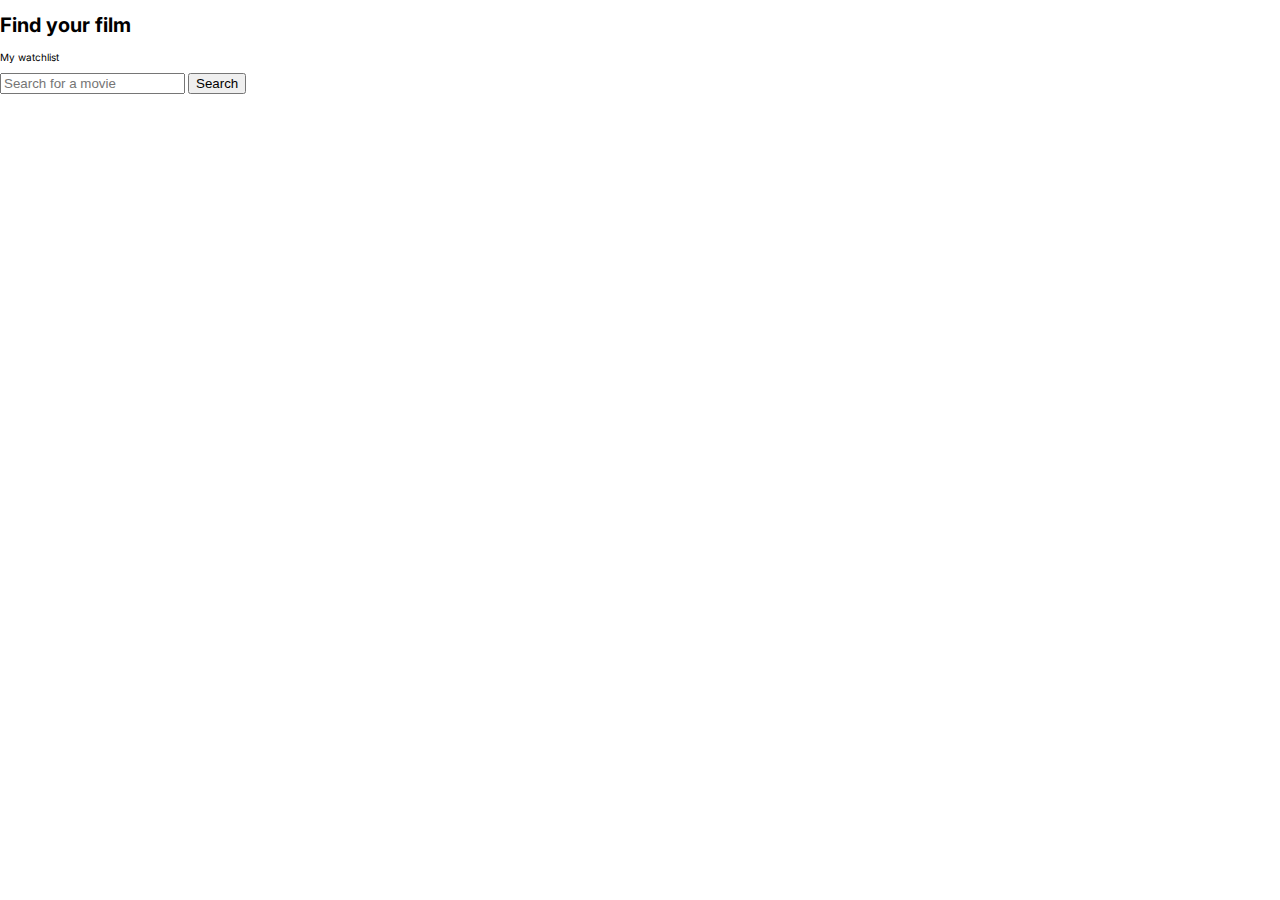
==== index.html @ d505724f "Added images to images folder and added the html" ====
<!DOCTYPE html>
<html lang="en">
  <head>
    <meta charset="UTF-8" />
    <meta name="viewport" content="width=device-width, initial-scale=1.0" />
    <link rel="preconnect" href="https://fonts.googleapis.com" />
    <link rel="preconnect" href="https://fonts.gstatic.com" crossorigin />
    <link
      href="https://fonts.googleapis.com/css2?family=Inter:wght@400;500;800&display=swap"
      rel="stylesheet"
    />
    <link rel="stylesheet" href="index.css" />
    <title>Movie Watchlist</title>
  </head>
  <body>
    <section class="main-content">
      <header>
        <div class="header" id="header">
          <h1>Find your film</h1>
          <p>My watchlist</p>
          <form class="search-form" id="search-from">
            <input
              type="text"
              id="search-input"
              name="search-input"
              placeholder="Search for a movie"
              required
            />
            <button type="submit">Search</button>
          </form>
        </div>
      </header>
      <main>
        <div class="movies"></div>
      </main>
    </section>
    <script src="index.js" type="module"></script>
  </body>
</html>
---- index.css ----
* {
  box-sizing: border-box;
}

html {
  font-size: 62.5%;
}

body {
  margin: 0;
  padding: 0;
  font-family: "Inter", sans-serif;
}
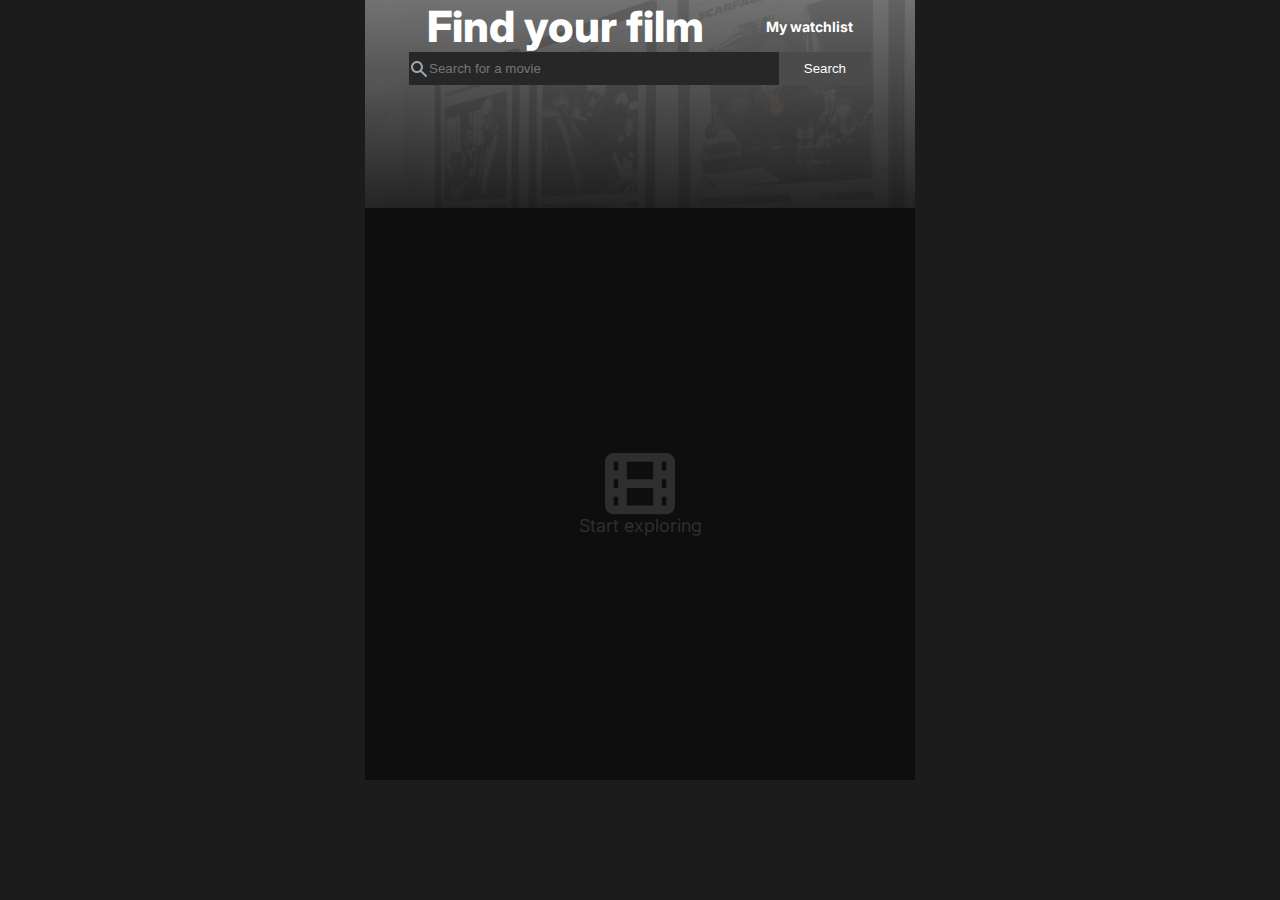
==== commit b9713f39: "Added styling to index.html" ====
--- a/index.html
+++ b/index.html
@@ -6,7 +6,7 @@
     <link rel="preconnect" href="https://fonts.googleapis.com" />
     <link rel="preconnect" href="https://fonts.gstatic.com" crossorigin />
     <link
-      href="https://fonts.googleapis.com/css2?family=Inter:wght@400;500;800&display=swap"
+      href="https://fonts.googleapis.com/css2?family=Inter:wght@400;500;700;800&display=swap"
       rel="stylesheet"
     />
     <link rel="stylesheet" href="index.css" />
@@ -16,22 +16,30 @@
     <section class="main-content">
       <header>
         <div class="header" id="header">
-          <h1>Find your film</h1>
-          <p>My watchlist</p>
+          <div class="flex-container titles">
+            <h1 class="title">Find your film</h1>
+            <p class="my-watchlist">My watchlist</p>
+          </div>
           <form class="search-form" id="search-from">
             <input
               type="text"
               id="search-input"
+              class="search-input"
               name="search-input"
               placeholder="Search for a movie"
               required
             />
-            <button type="submit">Search</button>
+            <button id="search-btn" class="search-btn" type="submit">
+              Search
+            </button>
           </form>
         </div>
       </header>
       <main>
-        <div class="movies"></div>
+        <div class="movies flex-container">
+          <img src="./images/icon.svg" />
+          <p class="icon-description">Start exploring</p>
+        </div>
       </main>
     </section>
     <script src="index.js" type="module"></script>
--- a/index.css
+++ b/index.css
@@ -9,5 +9,87 @@
 body {
   margin: 0;
   padding: 0;
+
+  background-color: #1c1c1c;
   font-family: "Inter", sans-serif;
 }
+
+h1,
+p {
+  margin: 0;
+  padding: 0;
+}
+
+.flex-container {
+  display: flex;
+}
+
+/* HEADER */
+.header {
+  background-image: linear-gradient(rgba(0, 0, 0, 0.528), rgba(0, 0, 0, 0.854)),
+    url("./images/picture-frames.jpg");
+  box-shadow: 5px;
+  height: 20.8rem;
+}
+
+.search-form {
+  display: flex;
+}
+
+.search-input {
+  background-image: url("./images/Search.svg");
+  background-repeat: no-repeat;
+  background-position: left center;
+  background-size: 20px 20px;
+  background-color: #272727;
+
+  border: none;
+  padding: 9px 20px;
+  width: 100%;
+  margin-left: 4.4rem;
+}
+
+.search-btn {
+  background-color: #4b4b4b;
+  border: none;
+  padding: 0 25px;
+  margin-right: 4.4rem;
+
+  color: #fff;
+}
+
+.title {
+  font-size: 4.3rem;
+  font-weight: 800;
+}
+
+.titles {
+  justify-content: space-evenly;
+  align-items: center;
+}
+
+.my-watchlist {
+  font-size: 1.4rem;
+  font-weight: 700;
+}
+
+.main-content {
+  width: 55rem;
+  margin: 0 auto;
+  color: #fff;
+  height: 78rem;
+}
+
+.movies {
+  background-color: #0e0e0e;
+  flex-direction: column;
+  justify-content: center;
+  align-items: center;
+
+  height: calc(78rem - 20.8rem);
+}
+
+.icon-description {
+  font-size: 1.8rem;
+  color: #2e2e2f;
+}
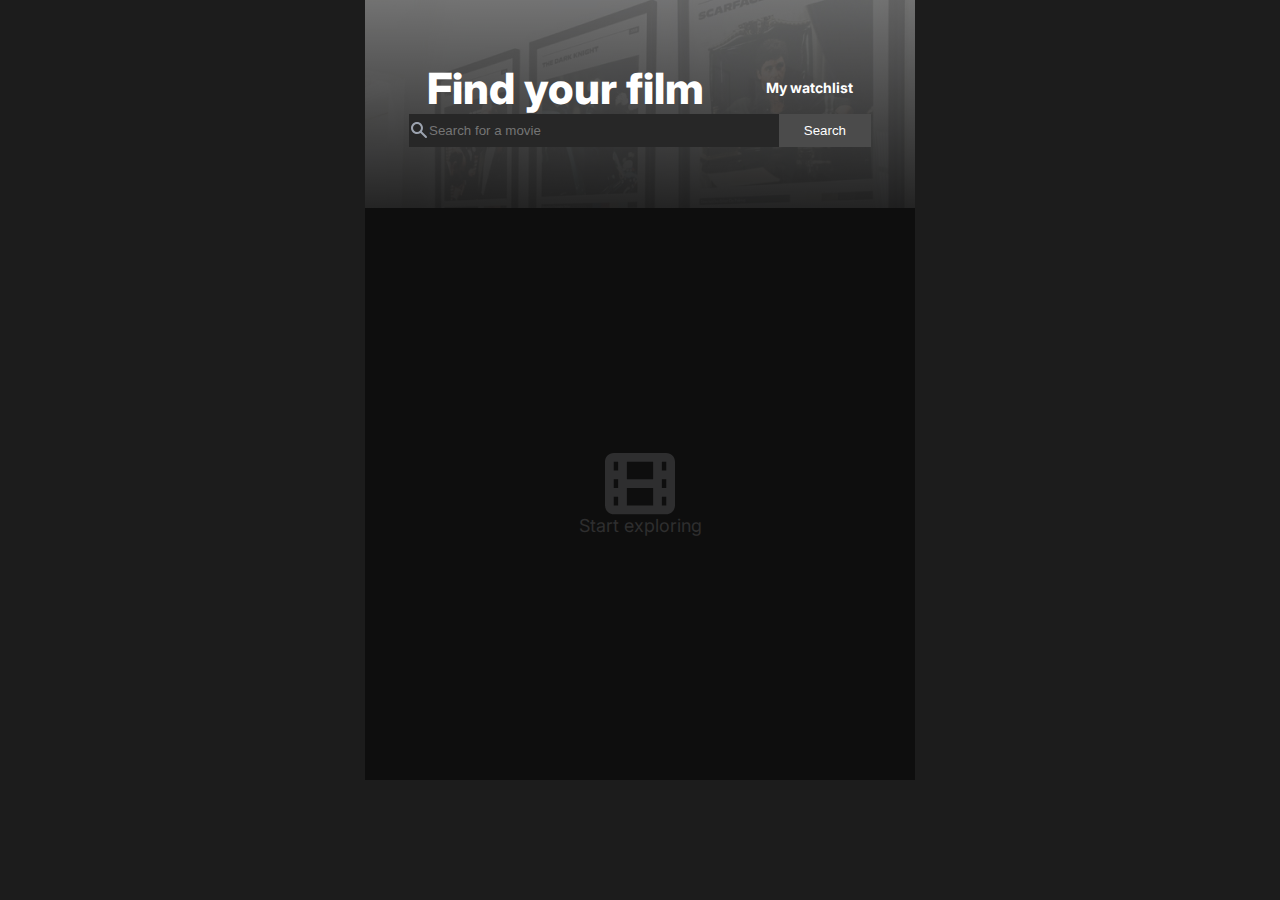
==== commit 85a1d8e6: "Added an event listenter to the search button that fetches the data from the movie api" ====
--- a/index.html
+++ b/index.html
@@ -15,7 +15,7 @@
   <body>
     <section class="main-content">
       <header>
-        <div class="header" id="header">
+        <div class="header flex-container" id="header">
           <div class="flex-container titles">
             <h1 class="title">Find your film</h1>
             <p class="my-watchlist">My watchlist</p>
@@ -29,7 +29,7 @@
               placeholder="Search for a movie"
               required
             />
-            <button id="search-btn" class="search-btn" type="submit">
+            <button id="search-btn" class="search-btn" type="button">
               Search
             </button>
           </form>
--- a/index.css
+++ b/index.css
@@ -30,6 +30,8 @@
     url("./images/picture-frames.jpg");
   box-shadow: 5px;
   height: 20.8rem;
+  flex-direction: column;
+  justify-content: center;
 }
 
 .search-form {
@@ -42,6 +44,7 @@
   background-position: left center;
   background-size: 20px 20px;
   background-color: #272727;
+  color: #fff;
 
   border: none;
   padding: 9px 20px;
@@ -73,6 +76,7 @@
   font-weight: 700;
 }
 
+/* MOVIE CONTENT */
 .main-content {
   width: 55rem;
   margin: 0 auto;
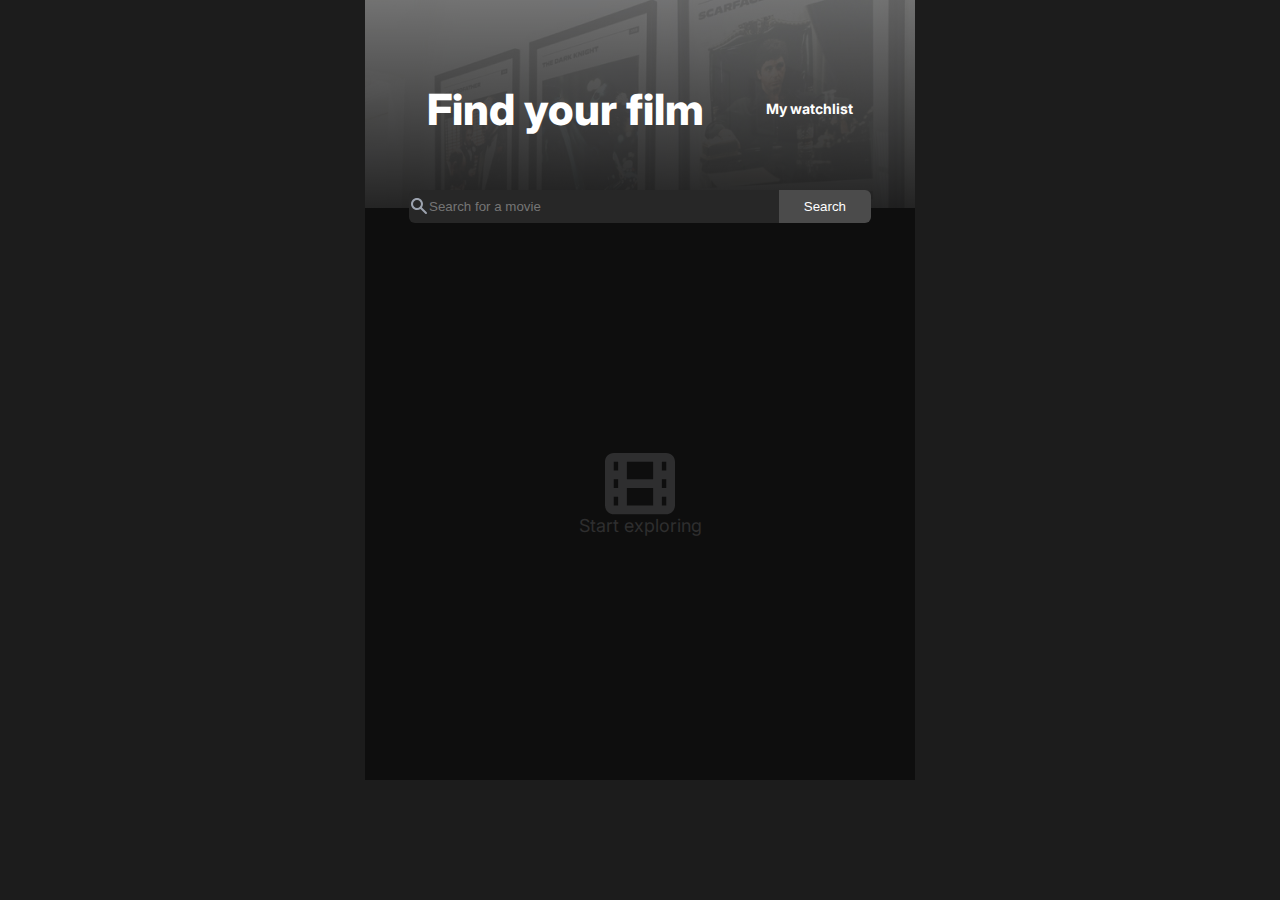
==== commit 1b6ecccb: "Added logic to see if a user leaves the search input blank and to log that it's empty" ====
--- a/index.html
+++ b/index.html
@@ -20,7 +20,8 @@
             <h1 class="title">Find your film</h1>
             <p class="my-watchlist">My watchlist</p>
           </div>
-          <form class="search-form" id="search-from">
+
+          <form class="search-form flex-container" id="search-from">
             <input
               type="text"
               id="search-input"
--- a/index.css
+++ b/index.css
@@ -19,7 +19,7 @@
   margin: 0;
   padding: 0;
 }
-
+/* UTILITY CLASSES */
 .flex-container {
   display: flex;
 }
@@ -31,11 +31,12 @@
   box-shadow: 5px;
   height: 20.8rem;
   flex-direction: column;
-  justify-content: center;
+  justify-content: space-between;
 }
 
+/* SEARCH */
 .search-form {
-  display: flex;
+  border-radius: 6px;
 }
 
 .search-input {
@@ -44,8 +45,9 @@
   background-position: left center;
   background-size: 20px 20px;
   background-color: #272727;
+
+  border-radius: 6px 0px 0px 6px;
   color: #fff;
-
   border: none;
   padding: 9px 20px;
   width: 100%;
@@ -55,6 +57,7 @@
 .search-btn {
   background-color: #4b4b4b;
   border: none;
+  border-radius: 0px 6px 6px 0px;
   padding: 0 25px;
   margin-right: 4.4rem;
 
@@ -69,6 +72,9 @@
 .titles {
   justify-content: space-evenly;
   align-items: center;
+
+  margin-top: 15%;
+  margin-bottom: 10%;
 }
 
 .my-watchlist {
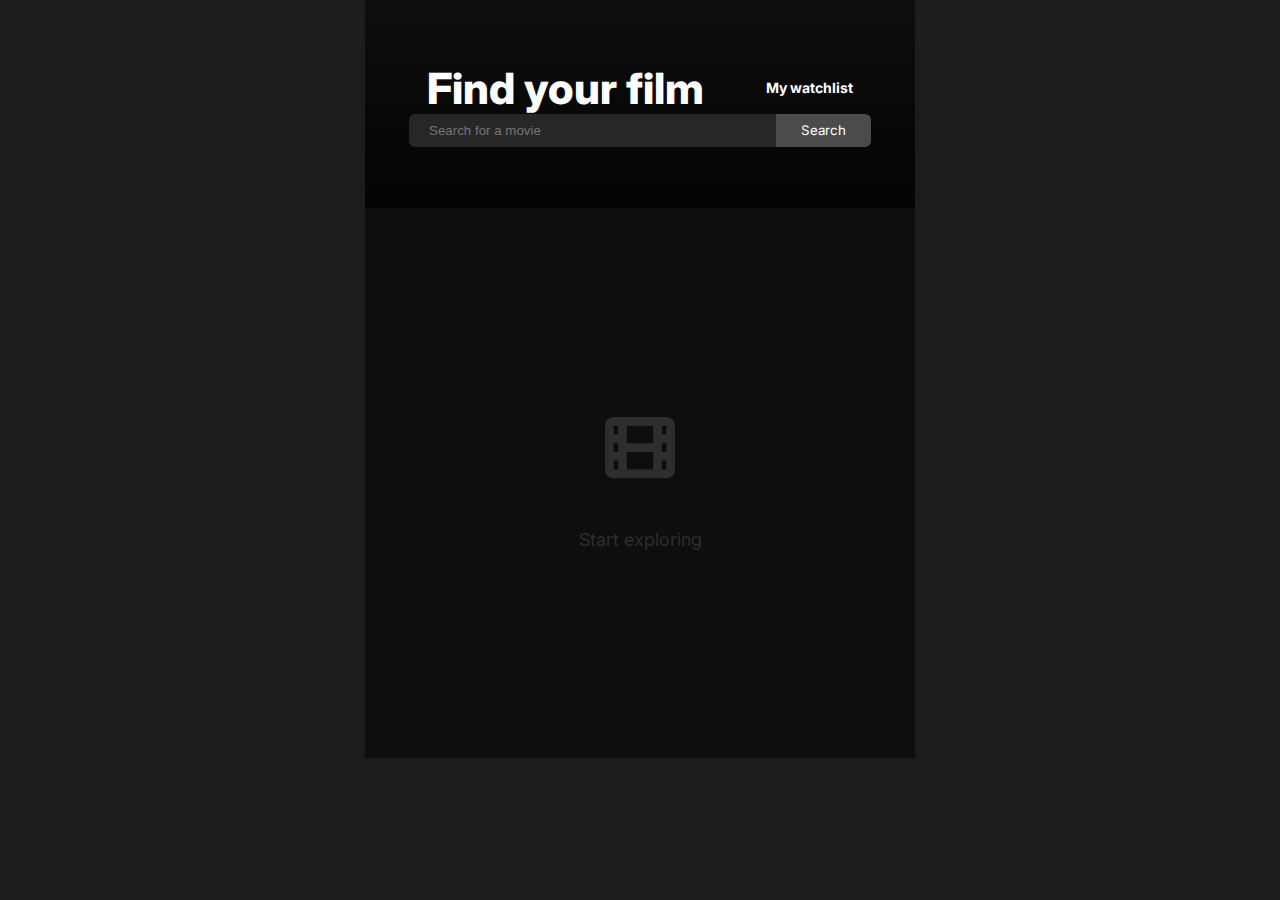
==== commit b51f28a1: "Organized css files and js files into their own folde" ====
--- a/index.html
+++ b/index.html
@@ -9,16 +9,18 @@
       href="https://fonts.googleapis.com/css2?family=Inter:wght@400;500;700;800&display=swap"
       rel="stylesheet"
     />
-    <link rel="stylesheet" href="index.css" />
+    <link rel="stylesheet" href="./styles/index.css" />
     <title>Movie Watchlist</title>
   </head>
   <body>
     <section class="main-content">
       <header>
-        <div class="header flex-container" id="header">
+        <div class="header flex-container-column" id="header">
           <div class="flex-container titles">
             <h1 class="title">Find your film</h1>
-            <p class="my-watchlist">My watchlist</p>
+            <p class="my-watchlist">
+              <a href="./watch-list.html">My watchlist</a>
+            </p>
           </div>
 
           <form class="search-form flex-container" id="search-from">
@@ -37,12 +39,12 @@
         </div>
       </header>
       <main>
-        <div class="movies flex-container">
+        <div id="movies" class="movies flex-container">
           <img src="./images/icon.svg" />
           <p class="icon-description">Start exploring</p>
         </div>
       </main>
     </section>
-    <script src="index.js" type="module"></script>
+    <script src="./scripts/index.js" type="module"></script>
   </body>
 </html>
--- a/styles/index.css
+++ b/styles/index.css
@@ -0,0 +1,157 @@
+* {
+  box-sizing: border-box;
+}
+
+html {
+  font-size: 62.5%;
+}
+
+body {
+  margin: 0;
+  padding: 0;
+
+  background-color: #1c1c1c;
+  font-family: "Inter", sans-serif;
+}
+
+h1,
+p {
+  margin: 0;
+  padding: 0;
+}
+
+button {
+  font-family: inherit;
+}
+
+/* UTILITY CLASSES */
+.flex-container {
+  display: flex;
+}
+
+.flex-container-column {
+  display: flex;
+  flex-direction: column;
+  justify-content: center;
+}
+
+/* HEADER */
+.header {
+  background-image: linear-gradient(rgba(0, 0, 0, 0.528), rgba(0, 0, 0, 0.854)),
+    url("./images/picture-frames.jpg");
+  box-shadow: 5px;
+  height: 20.8rem;
+}
+
+.my-watchlist {
+  font-size: 1.4rem;
+  font-weight: 700;
+}
+
+.my-watchlist a {
+  text-decoration: none;
+  color: #fff;
+}
+
+/* SEARCH */
+.search-form {
+  border-radius: 6px;
+}
+
+.search-input {
+  background-image: url("./images/Search.svg");
+  background-repeat: no-repeat;
+  background-position: left center;
+  background-size: 20px 20px;
+  background-color: #272727;
+
+  border-radius: 6px 0px 0px 6px;
+  color: #fff;
+  border: none;
+  padding: 9px 20px;
+  width: 100%;
+  margin-left: 4.4rem;
+}
+
+.search-btn {
+  background-color: #4b4b4b;
+  border: none;
+  border-radius: 0px 6px 6px 0px;
+  padding: 0 25px;
+  margin-right: 4.4rem;
+
+  color: #fff;
+}
+
+.title {
+  font-size: 4.3rem;
+  font-weight: 800;
+}
+
+.titles {
+  justify-content: space-evenly;
+  align-items: center;
+}
+
+/* MOVIE CONTENT */
+.main-content {
+  width: 55rem;
+  margin: 0 auto;
+  color: #fff;
+  height: 78rem;
+}
+
+.movies {
+  background-color: #0e0e0e;
+  flex-direction: column;
+  justify-content: center;
+  gap: 5rem;
+  align-items: center;
+  overflow-y: auto;
+  min-height: 55rem;
+}
+
+.movie {
+  padding: 0 4.4rem 3rem 4.4rem;
+  border-bottom: 1px solid gray;
+  display: flex;
+  justify-content: center;
+  gap: 2.1rem;
+}
+
+.movie:first-child {
+  margin-top: 5rem;
+}
+
+.movie-poster {
+  width: 10rem;
+  height: auto;
+}
+
+.movie-plot {
+  font-size: 1.4rem;
+  color: #a5a5a5;
+}
+
+.icon-description {
+  font-size: 1.8rem;
+  color: #2e2e2f;
+}
+
+ul {
+  display: flex;
+  gap: 0.5rem;
+  padding: 0;
+}
+
+ul li {
+  list-style-type: none;
+  font-size: 1.2rem;
+}
+
+.add-to-watchlist {
+  border-radius: 50%;
+  height: 1.6rem;
+  width: 1.6rem;
+  border: none;
+}
